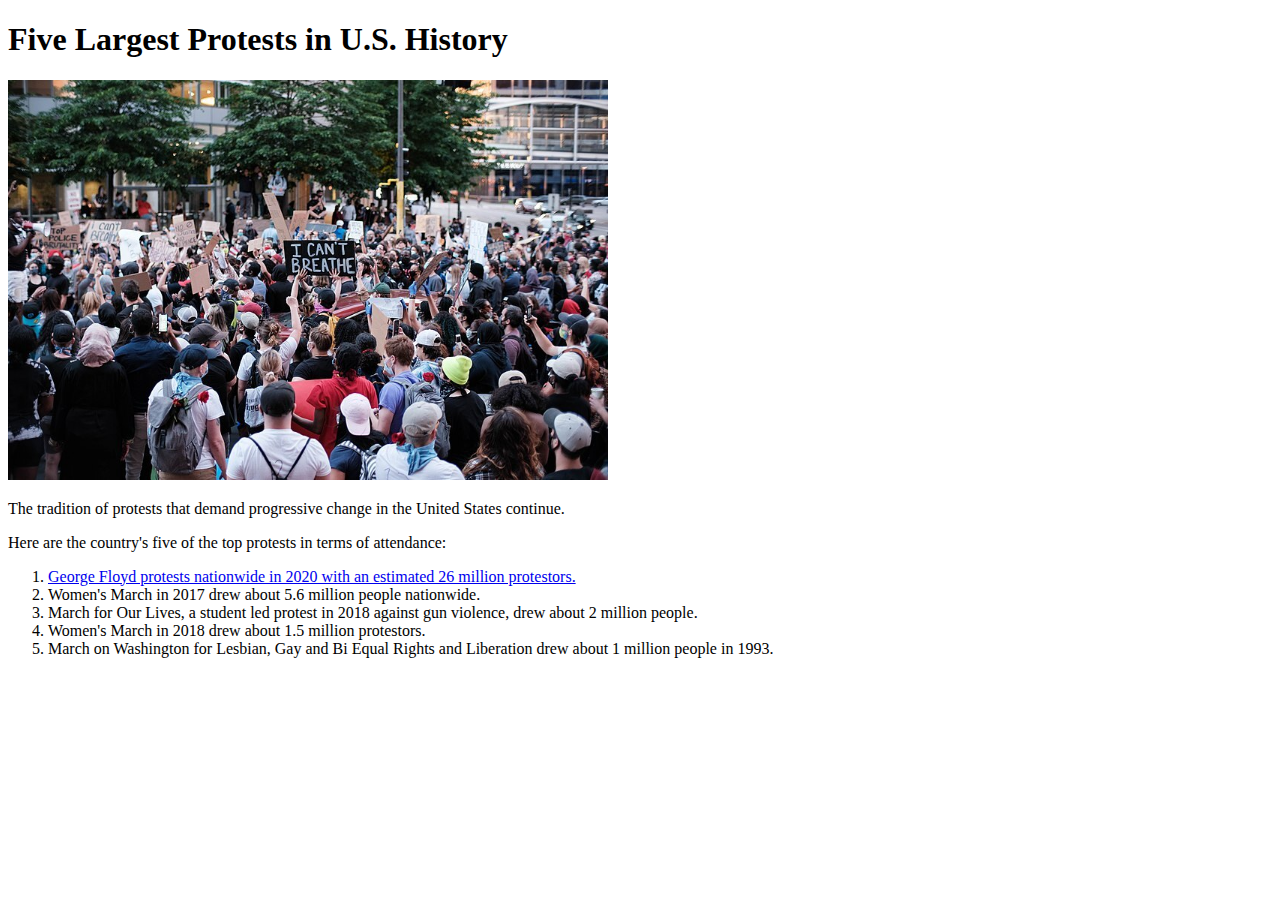
==== index.html @ 925b25ec "Add files via upload" ====
<!DOCTYPE html>
<html lang="en">

  <head>
    <meta charset="utf-8">
    <!-- set the character set -->
    <meta http-equiv="X-UA-Compatible" content="IE=edge">
    <meta name="viewport" content="width=device-width, initial-scale=1">
    <!-- first step to a responsive site -->
    <title>Five Largest Protests in U.S. History</title>

    <!-- FONT AWESOME -->
    <link rel="stylesheet" href="https://cdnjs.cloudflare.com/ajax/libs/font-awesome/4.7.0/css/font-awesome.min.css" />

    <!-- Your styles should be called here -->

    <!-- HTML5 Shim and Respond.js IE8 support of HTML5 elements and media queries -->
    <!-- WARNING: Respond.js doesn't work if you view the page via file:// -->
    <!--[if lt IE 9]>
      	  <script src="https://oss.maxcdn.com/libs/html5shiv/3.7.0/html5shiv.js"></script>
      	  <script src="https://oss.maxcdn.com/libs/respond.js/1.4.2/respond.min.js"></script>
      	<![endif]-->
  </head>

  <body>
    <!-- YOUR CONTENT GOES HERE -->
<h1>Five Largest Protests in U.S. History</h1> 
<img src="floyd-protests.jpg" width="600px">
<p>The tradition of protests that demand progressive change in the United States continue.</p>

<p>Here are the country's five of the top protests in terms of attendance:</p>

<ol>
<li><a href="https://en.wikipedia.org/wiki/George_Floyd_protests">George Floyd protests nationwide in 2020 with an estimated 26 million protestors.</a></li>
<li>Women's March in 2017 drew about 5.6 million people nationwide.</li>
<li>March for Our Lives, a student led protest in 2018 against gun violence, drew about 2 million people.</li>
<li>Women's March in 2018 drew about 1.5 million protestors.</li>
<li>March on Washington for Lesbian, Gay and Bi Equal Rights and Liberation drew about 1 million people in 1993.</li>
</ol>

    <!-- the jQuery library. You need this to be able to use jQuery ($) -->
    <script src="https://cdnjs.cloudflare.com/ajax/libs/jquery/3.3.1/jquery.min.js"></script>

    <!-- Your javascript should be called here -->
  </body>

</html>
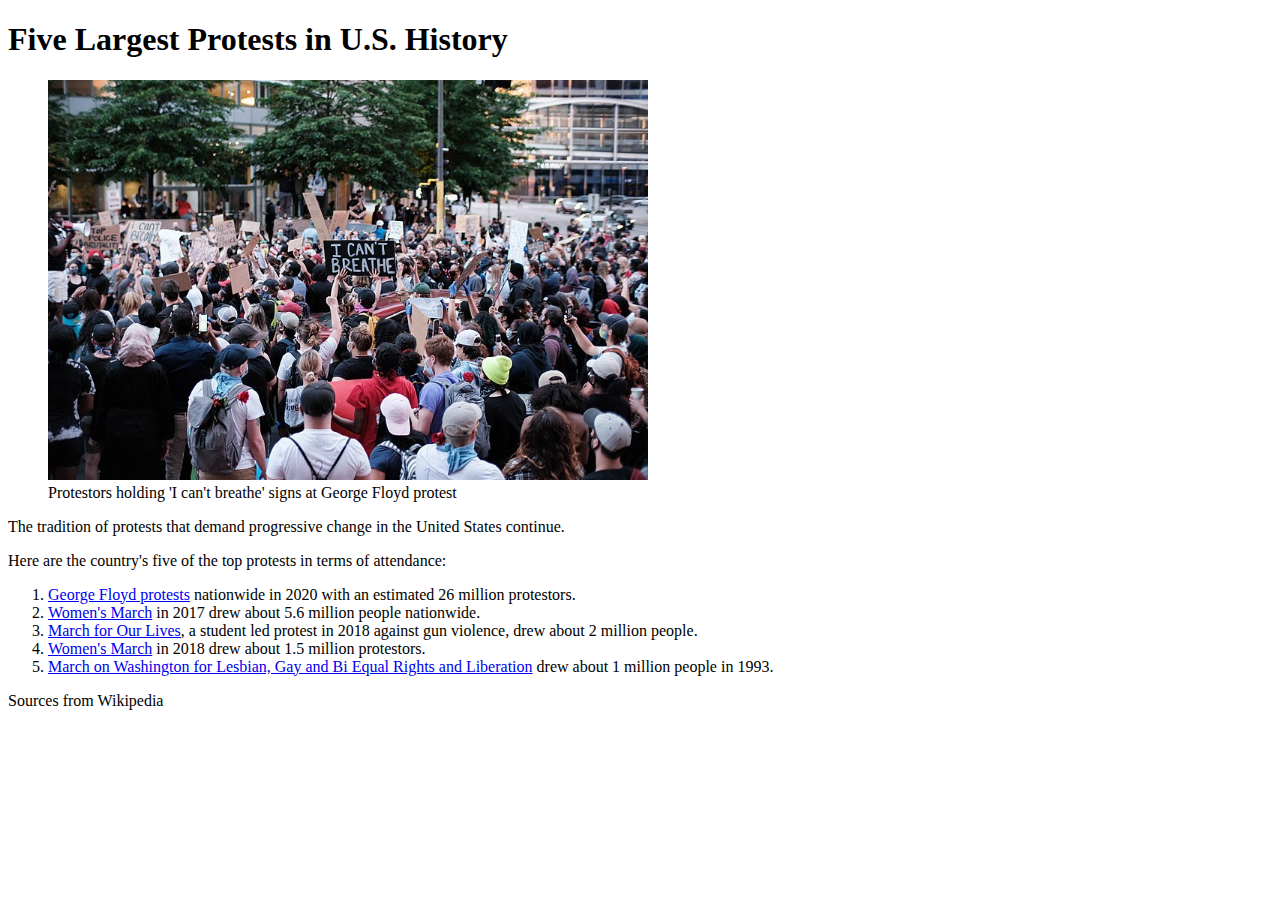
==== commit 33a43a74: "Add files via upload" ====
--- a/index.html
+++ b/index.html
@@ -13,7 +13,7 @@
     <link rel="stylesheet" href="https://cdnjs.cloudflare.com/ajax/libs/font-awesome/4.7.0/css/font-awesome.min.css" />
 
     <!-- Your styles should be called here -->
-
+<link rel="stylesheet" type="text/css" href="styles.css">
     <!-- HTML5 Shim and Respond.js IE8 support of HTML5 elements and media queries -->
     <!-- WARNING: Respond.js doesn't work if you view the page via file:// -->
     <!--[if lt IE 9]>
@@ -21,27 +21,32 @@
       	  <script src="https://oss.maxcdn.com/libs/respond.js/1.4.2/respond.min.js"></script>
       	<![endif]-->
   </head>
+  <h1>Five Largest Protests in U.S. History</h1> 
+<figure>
+  <img src="floyd-protests.jpg" width="600px">
+  <figcaption>Protestors holding 'I can't breathe' signs at George Floyd protest</figcaption>
+</figure>
 
   <body>
     <!-- YOUR CONTENT GOES HERE -->
-<h1>Five Largest Protests in U.S. History</h1> 
-<img src="floyd-protests.jpg" width="600px">
+
 <p>The tradition of protests that demand progressive change in the United States continue.</p>
 
 <p>Here are the country's five of the top protests in terms of attendance:</p>
 
 <ol>
-<li><a href="https://en.wikipedia.org/wiki/George_Floyd_protests">George Floyd protests nationwide in 2020 with an estimated 26 million protestors.</a></li>
-<li>Women's March in 2017 drew about 5.6 million people nationwide.</li>
-<li>March for Our Lives, a student led protest in 2018 against gun violence, drew about 2 million people.</li>
-<li>Women's March in 2018 drew about 1.5 million protestors.</li>
-<li>March on Washington for Lesbian, Gay and Bi Equal Rights and Liberation drew about 1 million people in 1993.</li>
+<li><a href="https://en.wikipedia.org/wiki/George_Floyd_protests"> George Floyd protests</a> nationwide in 2020 with an estimated 26 million protestors. </li>
+<li><a href="https://en.wikipedia.org/wiki/2017_Women%27s_March"> Women's March</a> in 2017 drew about 5.6 million people nationwide.</li>
+<li><a href="https://en.wikipedia.org/wiki/March_for_Our_Lives"> March for Our Lives</a>, a student led protest in 2018 against gun violence, drew about 2 million people.</li>
+<li><a href="https://en.wikipedia.org/wiki/2018_Women%27s_March"> Women's March</a> in 2018 drew about 1.5 million protestors.</li>
+<li><a href="https://en.wikipedia.org/wiki/March_on_Washington_for_Lesbian,_Gay_and_Bi_Equal_Rights_and_Liberation"> March on Washington for Lesbian, Gay and Bi Equal Rights and Liberation</a> drew about 1 million people in 1993.</li>
 </ol>
 
     <!-- the jQuery library. You need this to be able to use jQuery ($) -->
     <script src="https://cdnjs.cloudflare.com/ajax/libs/jquery/3.3.1/jquery.min.js"></script>
 
     <!-- Your javascript should be called here -->
+    <footer>Sources from Wikipedia</footer>
   </body>
 
 </html>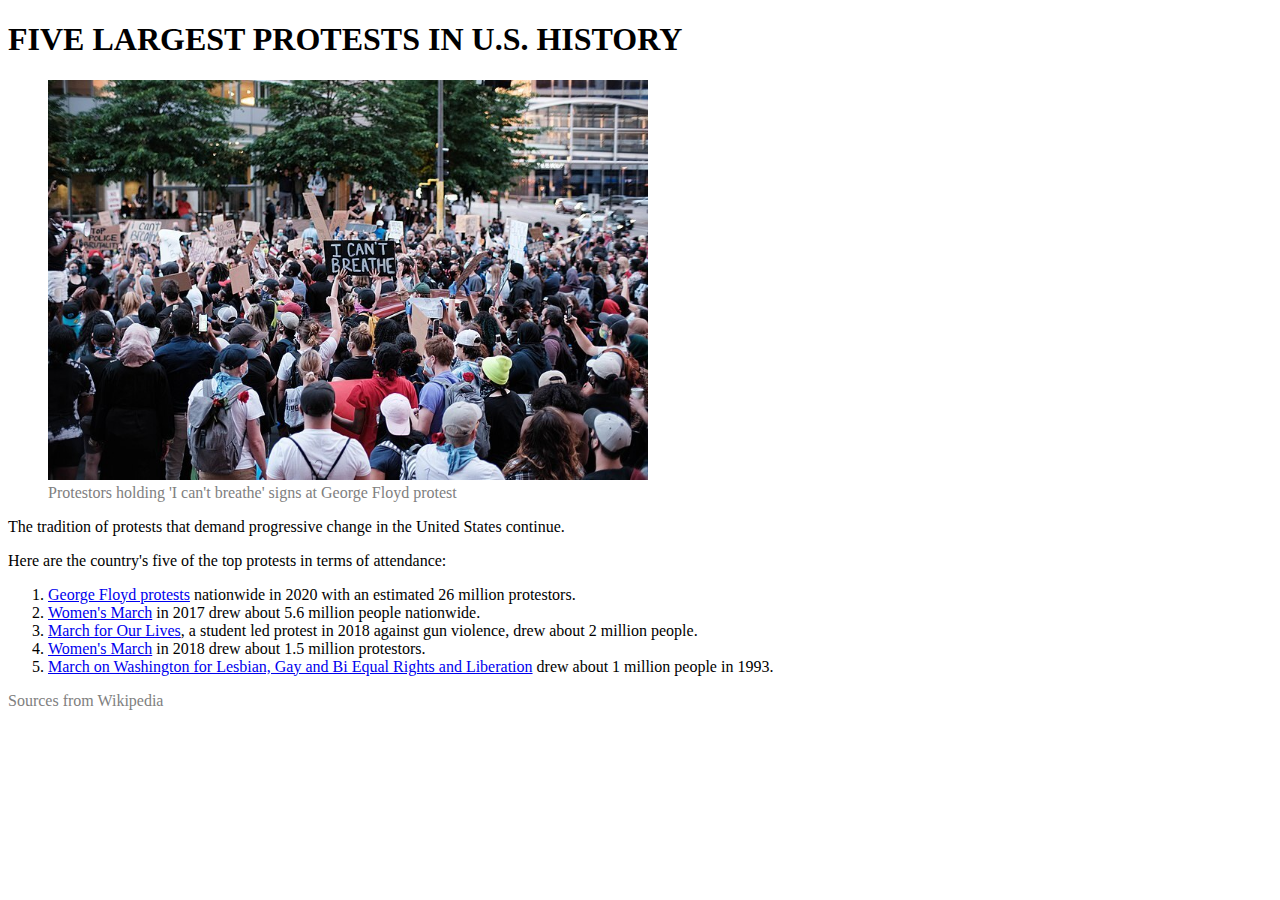
==== commit 368a0cee: "Add files via upload" ====
--- a/index.html
+++ b/index.html
@@ -23,7 +23,7 @@
   </head>
   <h1>Five Largest Protests in U.S. History</h1> 
 <figure>
-  <img src="floyd-protests.jpg" width="600px">
+  <img src="images/floyd-protests.jpg" width="600px">
   <figcaption>Protestors holding 'I can't breathe' signs at George Floyd protest</figcaption>
 </figure>
 
--- a/styles.css
+++ b/styles.css
@@ -0,0 +1,4 @@
+h1{text-transform: uppercase;}
+figcaption{color: gray}
+p{font-family: Georgia, serif;}
+footer{color: gray}